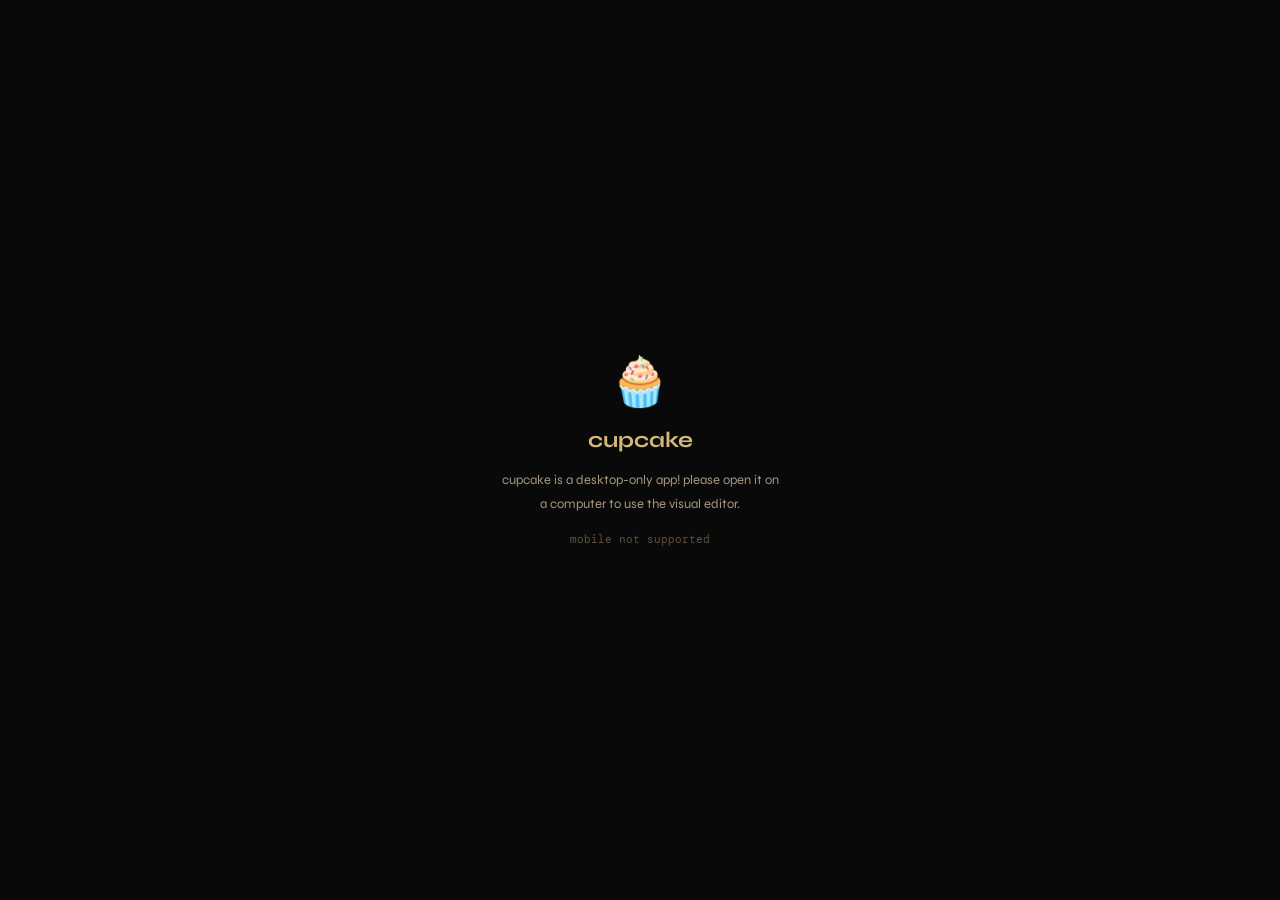
==== app.html @ 2f7663bb "add mobile check and custom cursor" ====
<!doctype html>
<html lang="en">
  <head>
    <meta charset="UTF-8" />
    <title>cupcake</title>
    <link rel="stylesheet" href="/css/styles.css" />
  </head>
  <body>
    <div id="cursor"></div>

    <div id="toolbar">
      <div class="logo">🧁 cupcake <span class="logo-tag">visual js</span></div>
      <div class="sep"></div>
      <div class="dd" id="save-dd">
        <button class="btn" id="save-btn">save ▾</button>
        <div class="dd-menu" id="save-dd-menu"></div>
      </div>
      <div class="dd" id="load-dd">
        <button class="btn" id="load-btn">load ▾</button>
        <div class="dd-menu" id="load-dd-menu"></div>
      </div>
      <button class="btn" id="clear-btn">clear</button>
      <button class="btn" id="import-btn">import js</button>
      <div class="sep"></div>
      <button class="btn icon-btn" id="search-btn" title="search nodes (⌘F)">
        ⌕
      </button>
      <button class="btn icon-btn" id="zoom-out-btn" title="zoom out">−</button>
      <button class="btn icon-btn" id="zoom-in-btn" title="zoom in">+</button>
      <button class="btn icon-btn" id="home-btn" title="go to origin">⌂</button>
      <div class="spacer"></div>
      <div class="coord-display" id="coord-display">
        x: <span id="coord-x">0</span> &nbsp; y:
        <span id="coord-y">0</span> &nbsp; zoom: <span id="coord-z">100%</span>
      </div>
      <div class="sep"></div>
      <button class="btn run-btn" id="run-btn">run ▶</button>
      <button class="btn go" id="compile-btn">compile →</button>
    </div>

    <div id="sidebar">
      <div class="sidebar-tabs" id="sidebar-tabs"></div>
      <div id="sidebar-panes"></div>
    </div>

    <div id="canvas-wrap">
      <div id="grid-bg"></div>
      <div id="canvas">
        <svg id="svg-overlay"></svg>
      </div>
    </div>

    <div id="hint">
      <div class="hint-icon">🧁</div>
      <div class="hint-txt">
        click nodes in the sidebar to add them<br />drag nodes · connect ports ·
        compile to js<br />scroll to zoom · drag canvas to pan
      </div>
    </div>

    <div class="overlay" id="compile-modal">
      <div class="modal">
        <div class="mtop">
          <span class="mtitle" id="modal-title">compiled output</span>
          <button class="mclose" id="modal-close">✕</button>
        </div>
        <div class="mbody" id="modal-body">
          <div class="codebox" id="codebox"></div>
        </div>
        <div class="mfoot" id="modal-foot">
          <button class="btn" id="copy-btn">copy</button>
          <button class="btn go" id="done-btn">done</button>
        </div>
      </div>
    </div>

    <div class="overlay" id="import-modal">
      <div class="modal">
        <div class="mtop">
          <span class="mtitle" id="import-modal-title">import js</span>
          <button class="mclose" id="import-modal-close">✕</button>
        </div>
        <div class="mbody" id="import-modal-body">
          <div class="import-hint">
            paste javascript below. it'll be parsed into nodes
          </div>
          <textarea
            class="import-textarea"
            id="import-textarea"
            placeholder="// paste your js here&#10;let x = 5 + 3;&#10;console.log(x);"
          ></textarea>
          <div class="import-status" id="import-status"></div>
        </div>
        <div class="mfoot">
          <button class="btn" id="import-cancel-btn">cancel</button>
          <button class="btn go" id="import-go-btn">import →</button>
        </div>
      </div>
    </div>

    <div id="console-panel">
      <div id="console-bar">
        <div style="display: flex; align-items: center; gap: 8px">
          <span id="run-dot" class="console-run-dot"></span>
          <span id="run-header-label">console</span>
        </div>
        <div style="display: flex; gap: 6px; align-items: center">
          <button class="btn" id="run-clear-btn">clear</button>
          <button class="btn" id="console-close-btn">✕</button>
        </div>
      </div>
      <div class="console-body" id="run-output"></div>
      <div class="console-input-row">
        <span class="console-chevron">&gt;</span>
        <span class="console-idle">ready</span>
      </div>
    </div>

    <div id="cat-corner">
      <div id="cat-ascii"></div>
    </div>

    <div id="toast"></div>

    <div id="loader">
      <div class="loader-inner">
        <div class="loader-emoji">🧁</div>
        <div class="loader-title">cupcake</div>
        <div class="loader-sub">visual js</div>
        <div class="loader-bar-track"><div id="loader-bar"></div></div>
      </div>
    </div>

    <div id="ctx-menu">
      <div id="ctx-header"></div>
      <div id="ctx-rows"></div>
    </div>

    <div id="search-bar">
      <span class="search-icon">⌕</span>
      <input
        id="search-input"
        placeholder="search nodes..."
        autocomplete="off"
        spellcheck="false"
      />
      <span id="search-close" class="search-x">esc</span>
      <div id="search-results"></div>
    </div>

    <div
      id="mobile-block"
      style="
        display: none;
        position: fixed;
        inset: 0;
        background: #090909;
        z-index: 99999;
        display: flex;
        flex-direction: column;
        align-items: center;
        justify-content: center;
        text-align: center;
        padding: 32px;
        gap: 16px;
      "
    >
      <div style="font-size: 48px">🧁</div>
      <div
        style="
          font-size: 22px;
          font-weight: 700;
          color: #d4b87a;
          font-family: &quot;Syne&quot;, sans-serif;
        "
      >
        cupcake
      </div>
      <div
        style="
          font-size: 13px;
          color: #a89880;
          font-family: &quot;Syne&quot;, sans-serif;
          max-width: 280px;
          line-height: 1.8;
        "
      >
        cupcake is a desktop-only app! please open it on a computer to use the
        visual editor.
      </div>
      <div
        style="
          font-size: 11px;
          color: #5e5040;
          font-family: &quot;DM Mono&quot;, monospace;
        "
      >
        mobile not supported
      </div>
    </div>

    <script src="/js/app.js"></script>
  </body>
</html>
---- css/styles.css ----
@import url("https://fonts.googleapis.com/css2?family=DM+Mono:ital,wght@0,400;0,500;1,400&family=Syne:wght@400;500;600;700&display=swap");

* {
  box-sizing: border-box;
  margin: 0;
  padding: 0;
}

:root {
  --bg: #090909;
  --s1: #101010;
  --s2: #161616;
  --s3: #1e1e1e;
  --b1: #252525;
  --b2: #303030;
  --cream: #ede3d2;
  --cream2: #a89880;
  --cream3: #5e5040;
  --accent: #d4b87a;
  --accent2: #8a7040;
  --col-val: #5888b4;
  --col-math: #b07840;
  --col-var: #5a8f5a;
  --col-logic: #8060b0;
  --col-flow: #b04848;
  --col-fn: #c4a050;
  --col-out: #909090;
  --col-string: #4a9e7a;
  --col-array: #6070c0;
  --col-obj: #a05070;
  --col-conv: #7090a0;
  --col-async: #906040;
  --col-dom: #507870;
  --col-date: #705090;
}

body {
  background: var(--bg);
  color: var(--cream);
  font-family: "Syne", sans-serif;
  font-size: 13px;
  overflow: hidden;
  height: 100vh;
  user-select: none;
}

#toolbar {
  position: fixed;
  top: 0;
  left: 0;
  right: 0;
  height: 44px;
  background: var(--s1);
  border-bottom: 1px solid var(--b1);
  display: flex;
  align-items: center;
  padding: 0 12px;
  gap: 6px;
  z-index: 100;
}

.logo {
  font-size: 16px;
  font-weight: 700;
  color: var(--accent);
  letter-spacing: -0.5px;
  display: flex;
  align-items: baseline;
  gap: 5px;
  flex-shrink: 0;
}

.logo-tag {
  font-size: 10px;
  color: var(--cream3);
  font-weight: 400;
  letter-spacing: 0.3px;
}

.sep {
  width: 1px;
  height: 20px;
  background: var(--b1);
  flex-shrink: 0;
}

.btn {
  height: 28px;
  padding: 0 10px;
  background: var(--s2);
  border: 1px solid var(--b1);
  border-radius: 7px;
  color: var(--cream2);
  font-family: "Syne", sans-serif;
  font-size: 11px;
  cursor: pointer;
  display: inline-flex;
  align-items: center;
  gap: 4px;
  transition: 120ms;
  white-space: nowrap;
  outline: none;
  flex-shrink: 0;
}
.btn:hover {
  background: var(--s3);
  border-color: var(--b2);
  color: var(--cream);
}
.btn.go {
  background: var(--accent);
  border-color: var(--accent);
  color: #130f00;
  font-weight: 600;
}
.btn.go:hover {
  background: #ddc47e;
}
.btn.icon-btn {
  padding: 0 8px;
  font-size: 13px;
}

.spacer {
  flex: 1;
}

.coord-display {
  font-family: "DM Mono", monospace;
  font-size: 10px;
  color: var(--cream3);
  background: var(--s2);
  border: 1px solid var(--b1);
  border-radius: 6px;
  padding: 3px 8px;
  display: flex;
  gap: 8px;
  flex-shrink: 0;
}
.coord-display span {
  color: var(--cream2);
}

#sidebar {
  position: fixed;
  top: 44px;
  left: 0;
  bottom: 0;
  width: 220px;
  background: var(--s1);
  border-right: 1px solid var(--b1);
  display: flex;
  flex-direction: column;
  z-index: 90;
  overflow: hidden;
}

.sidebar-tabs {
  display: grid;
  grid-template-columns: repeat(4, 1fr);
  border-bottom: 1px solid var(--b1);
  flex-shrink: 0;
  overflow-y: auto;
  max-height: 110px;
  scrollbar-width: none;
}
.sidebar-tabs::-webkit-scrollbar {
  display: none;
}

.stab {
  padding: 6px 4px;
  font-size: 9px;
  font-weight: 600;
  color: var(--cream3);
  cursor: pointer;
  border-bottom: 2px solid transparent;
  transition: 120ms;
  letter-spacing: 0.2px;
  text-transform: lowercase;
  text-align: center;
  white-space: nowrap;
}
.stab:hover {
  color: var(--cream2);
  background: var(--s2);
}
.stab.active {
  color: var(--accent);
  border-bottom-color: var(--accent);
  background: var(--s2);
}

.tab-pane {
  display: none;
  flex-direction: column;
  gap: 2px;
  padding: 8px 6px;
  overflow-y: auto;
  flex: 1;
  scrollbar-width: thin;
  scrollbar-color: var(--b2) transparent;
}
.tab-pane.active {
  display: flex;
}

.palette-item {
  display: flex;
  align-items: center;
  gap: 8px;
  padding: 7px 9px;
  border-radius: 7px;
  cursor: pointer;
  font-size: 11px;
  color: var(--cream2);
  transition: 100ms;
  border: 1px solid transparent;
}
.palette-item:hover {
  background: var(--s2);
  border-color: var(--b1);
  color: var(--cream);
}
.palette-item:active {
  transform: scale(0.97);
}

.palette-dot {
  width: 7px;
  height: 7px;
  border-radius: 50%;
  flex-shrink: 0;
}

.palette-section {
  font-size: 9px;
  letter-spacing: 0.8px;
  text-transform: uppercase;
  color: var(--cream3);
  padding: 8px 9px 3px;
  flex-shrink: 0;
}

#canvas-wrap {
  position: fixed;
  top: 44px;
  left: 220px;
  right: 0;
  bottom: 0;
  overflow: hidden;
}

#grid-bg {
  position: absolute;
  inset: 0;
  background-image: radial-gradient(circle, #252525 1px, transparent 1px);
  background-size: 24px 24px;
  pointer-events: none;
}

#canvas {
  position: absolute;
  top: 0;
  left: 0;
  transform-origin: 0 0;
  width: 6000px;
  height: 6000px;
}

#svg-overlay {
  position: absolute;
  top: 0;
  left: 0;
  width: 6000px;
  height: 6000px;
  pointer-events: none;
  overflow: visible;
}

.wire {
  fill: none;
  stroke: var(--b2);
  stroke-width: 2;
  stroke-linecap: round;
  pointer-events: stroke;
  cursor: pointer;
}
.wire:hover {
  stroke: var(--col-flow) !important;
  stroke-width: 2.5;
}
.wire.temp {
  stroke: var(--accent);
  stroke-dasharray: 7 4;
  pointer-events: none;
}

.node {
  position: absolute;
  min-width: 165px;
  background: var(--s1);
  border: 1px solid var(--b1);
  border-radius: 12px;
  box-shadow: 0 4px 20px rgba(0, 0, 0, 0.45);
  transition:
    border-color 0.12s,
    box-shadow 0.12s;
  z-index: 10;
}
.node:hover {
  border-color: var(--b2);
}
.node.sel {
  border-color: var(--accent2);
  box-shadow:
    0 0 0 2px rgba(212, 184, 122, 0.14),
    0 6px 28px rgba(0, 0, 0, 0.5);
}

.node-head {
  padding: 6px 9px;
  background: var(--s2);
  border-bottom: 1px solid var(--b1);
  border-radius: 11px 11px 0 0;
  display: flex;
  align-items: center;
  gap: 6px;
  cursor: grab;
}
.node-head:active {
  cursor: grabbing;
}

.nd {
  width: 7px;
  height: 7px;
  border-radius: 50%;
  flex-shrink: 0;
}
.nlabel {
  font-size: 10px;
  font-weight: 600;
  letter-spacing: 0.3px;
  color: var(--cream2);
  flex: 1;
  text-transform: lowercase;
}
.nclose {
  width: 16px;
  height: 16px;
  background: none;
  border: none;
  color: var(--cream3);
  font-size: 14px;
  cursor: pointer;
  border-radius: 3px;
  display: flex;
  align-items: center;
  justify-content: center;
  opacity: 0;
  transition:
    opacity 0.1s,
    background 0.1s;
  line-height: 1;
  flex-shrink: 0;
}
.node:hover .nclose {
  opacity: 1;
}
.nclose:hover {
  background: var(--col-flow);
  color: white;
}

.nbody {
  padding: 8px 10px 7px;
  display: flex;
  flex-direction: column;
  gap: 6px;
}

.nfield {
  display: flex;
  flex-direction: column;
  gap: 2px;
}
.nflabel {
  font-size: 9px;
  color: var(--cream3);
  letter-spacing: 0.2px;
}
.nfinput {
  background: var(--s3);
  border: 1px solid var(--b1);
  border-radius: 5px;
  padding: 4px 7px;
  color: var(--cream);
  font-family: "DM Mono", monospace;
  font-size: 11px;
  width: 100%;
  outline: none;
  transition: border-color 0.12s;
}
.nfinput:focus {
  border-color: var(--accent2);
}
.nfsel {
  background: var(--s3);
  border: 1px solid var(--b1);
  border-radius: 5px;
  padding: 4px 7px;
  color: var(--cream);
  font-family: "Syne", sans-serif;
  font-size: 11px;
  width: 100%;
  outline: none;
  cursor: pointer;
}

.ports-wrap {
  display: flex;
  justify-content: space-between;
  align-items: flex-start;
}
.pcol {
  display: flex;
  flex-direction: column;
  gap: 5px;
}
.pcol.right {
  align-items: flex-end;
}

.prow {
  display: flex;
  align-items: center;
  gap: 5px;
  position: relative;
}
.prow.right {
  flex-direction: row-reverse;
}

.port {
  width: 11px;
  height: 11px;
  border-radius: 50%;
  background: var(--s3);
  border: 2px solid var(--b2);
  cursor: crosshair;
  flex-shrink: 0;
  transition: all 0.1s;
  position: relative;
  z-index: 20;
}
.port:hover,
.port.active {
  border-color: var(--accent);
  background: var(--accent2);
  transform: scale(1.3);
}
.port.live {
  background: var(--accent2);
  border-color: var(--accent);
}

.plabel {
  font-size: 9px;
  color: var(--cream3);
  pointer-events: none;
}

.overlay {
  position: fixed;
  inset: 0;
  background: rgba(0, 0, 0, 0.75);
  display: none;
  align-items: center;
  justify-content: center;
  z-index: 500;
}
.overlay.open {
  display: flex;
}

.modal {
  background: var(--s1);
  border: 1px solid var(--b1);
  border-radius: 14px;
  width: 640px;
  max-height: 80vh;
  display: flex;
  flex-direction: column;
  overflow: hidden;
  box-shadow: 0 24px 70px rgba(0, 0, 0, 0.7);
}

.mtop {
  padding: 13px 18px;
  border-bottom: 1px solid var(--b1);
  display: flex;
  align-items: center;
  justify-content: space-between;
}
.mtitle {
  font-size: 12px;
  font-weight: 600;
  color: var(--cream);
}
.mclose {
  background: none;
  border: none;
  color: var(--cream2);
  font-size: 16px;
  cursor: pointer;
  padding: 2px 6px;
  border-radius: 5px;
}
.mclose:hover {
  background: var(--s3);
}

.mbody {
  padding: 14px 18px;
  overflow-y: auto;
  flex: 1;
}

.codebox {
  background: var(--bg);
  border: 1px solid var(--b1);
  border-radius: 9px;
  padding: 14px;
  font-family: "DM Mono", monospace;
  font-size: 12px;
  line-height: 1.85;
  color: var(--cream);
  white-space: pre;
  overflow-x: auto;
  tab-size: 2;
  min-height: 60px;
}

.compile-loading {
  display: flex;
  align-items: center;
  justify-content: center;
  gap: 10px;
  padding: 30px;
  font-family: "DM Mono", monospace;
  font-size: 13px;
  color: var(--accent);
}

.mfoot {
  padding: 10px 18px;
  border-top: 1px solid var(--b1);
  display: flex;
  justify-content: flex-end;
  gap: 7px;
}

#toast {
  position: fixed;
  bottom: 18px;
  right: 18px;
  background: var(--s2);
  border: 1px solid var(--b1);
  border-radius: 9px;
  padding: 7px 12px;
  font-size: 11px;
  color: var(--cream);
  z-index: 1000;
  opacity: 0;
  transform: translateY(5px);
  transition: all 0.18s;
  pointer-events: none;
}
#toast.on {
  opacity: 1;
  transform: translateY(0);
}

#hint {
  position: fixed;
  top: 50%;
  left: calc(50% + 110px);
  transform: translate(-50%, -50%);
  text-align: center;
  color: var(--cream3);
  pointer-events: none;
  transition: opacity 0.3s;
}
.hint-icon {
  font-size: 40px;
  margin-bottom: 10px;
}
.hint-txt {
  font-size: 11px;
  line-height: 2;
}

.dd {
  position: relative;
}
.dd-menu {
  position: absolute;
  top: calc(100% + 5px);
  left: 0;
  background: var(--s1);
  border: 1px solid var(--b1);
  border-radius: 10px;
  min-width: 140px;
  display: none;
  z-index: 200;
  box-shadow: 0 10px 40px rgba(0, 0, 0, 0.6);
  overflow: hidden;
  padding: 4px;
}
.dd-menu.open {
  display: block;
}
.dd-row {
  display: flex;
  align-items: center;
  gap: 7px;
  padding: 6px 9px;
  border-radius: 6px;
  cursor: pointer;
  font-size: 11px;
  color: var(--cream2);
  transition: 100ms;
}
.dd-row:hover {
  background: var(--s3);
  color: var(--cream);
}
.dd-dot-fill {
  width: 6px;
  height: 6px;
  border-radius: 50%;
  opacity: 0;
  flex-shrink: 0;
  background: var(--accent);
}
.dd-row.filled .dd-dot-fill {
  opacity: 1;
}

.import-hint {
  font-size: 11px;
  color: var(--cream3);
  margin-bottom: 10px;
  line-height: 1.6;
}

.import-textarea {
  width: 100%;
  min-height: 220px;
  background: var(--bg);
  border: 1px solid var(--b1);
  border-radius: 9px;
  padding: 12px 14px;
  font-family: "DM Mono", monospace;
  font-size: 12px;
  line-height: 1.75;
  color: var(--cream);
  resize: vertical;
  outline: none;
  tab-size: 2;
  transition: border-color 0.12s;
}
.import-textarea:focus {
  border-color: var(--accent2);
}

.import-status {
  margin-top: 10px;
  font-size: 11px;
  font-family: "DM Mono", monospace;
  color: var(--cream3);
  min-height: 16px;
}
.import-status.ok {
  color: var(--col-var);
}
.import-status.err {
  color: var(--col-flow);
}

.import-parsing {
  display: flex;
  align-items: center;
  gap: 10px;
  padding: 30px;
  font-family: "DM Mono", monospace;
  font-size: 13px;
  color: var(--accent);
  justify-content: center;
}

.run-btn {
  background: #1a2e1a;
  border-color: #2a4a2a;
  color: #6fcf6f;
}
.run-btn:hover {
  background: #1f381f;
  border-color: #3a6a3a;
  color: #8fef8f;
}

.modal-wide {
  width: 700px;
}

.console-body {
  background: #080808;
  padding: 0;
  font-family: "DM Mono", monospace;
  font-size: 12px;
  line-height: 1.6;
  min-height: 320px;
  max-height: 420px;
  overflow-y: auto;
  scrollbar-width: thin;
  scrollbar-color: var(--b2) transparent;
}

.console-entry {
  display: flex;
  align-items: flex-start;
  gap: 10px;
  padding: 4px 14px;
  border-bottom: 1px solid #111;
}
.console-entry:hover {
  background: #0e0e0e;
}
.console-entry.log {
  color: var(--cream);
}
.console-entry.info {
  color: #7ab8e8;
}
.console-entry.warn {
  color: #e8c46a;
  background: #1a1500;
  border-left: 2px solid #7a6000;
}
.console-entry.error {
  color: #e87070;
  background: #1a0808;
  border-left: 2px solid #7a0000;
}
.console-entry.system {
  color: var(--cream3);
  font-style: italic;
}

.console-badge {
  font-size: 10px;
  flex-shrink: 0;
  margin-top: 2px;
  width: 14px;
  text-align: center;
}
.console-entry.warn .console-badge {
  color: #e8c46a;
}
.console-entry.error .console-badge {
  color: #e87070;
}
.console-entry.log .console-badge {
  color: var(--cream3);
}
.console-entry.info .console-badge {
  color: #7ab8e8;
}

.console-text {
  flex: 1;
  white-space: pre-wrap;
  word-break: break-all;
}

.console-meta {
  font-size: 10px;
  color: var(--cream3);
  flex-shrink: 0;
  margin-top: 2px;
  font-style: normal;
}

.console-input-row {
  padding: 7px 14px;
  border-top: 1px solid var(--b1);
  display: flex;
  align-items: center;
  gap: 8px;
  font-family: "DM Mono", monospace;
  font-size: 12px;
  background: #080808;
  border-radius: 0 0 13px 13px;
}
.console-chevron {
  color: var(--accent);
}
.console-idle {
  color: var(--cream3);
  font-style: italic;
}

.console-run-header {
  padding: 6px 14px;
  font-size: 10px;
  color: var(--cream3);
  border-bottom: 1px solid #181818;
  display: flex;
  align-items: center;
  gap: 8px;
  font-family: "DM Mono", monospace;
  background: #0a0a0a;
}
.console-run-dot {
  width: 6px;
  height: 6px;
  border-radius: 50%;
  background: #3a9a3a;
  flex-shrink: 0;
}
.console-run-dot.err {
  background: #9a3a3a;
}

#console-panel {
  position: fixed;
  bottom: 0;
  left: 220px;
  right: 0;
  height: 260px;
  background: #080808;
  border-top: 1px solid var(--b1);
  display: flex;
  flex-direction: column;
  z-index: 90;
  transform: translateY(100%);
  transition: transform 0.2s ease;
}
#console-panel.open {
  transform: translateY(0);
}
#console-bar {
  display: flex;
  align-items: center;
  justify-content: space-between;
  padding: 6px 14px;
  border-bottom: 1px solid var(--b1);
  background: var(--s1);
  flex-shrink: 0;
  font-size: 11px;
  font-weight: 600;
  color: var(--cream2);
}
#canvas-wrap.console-open {
  bottom: 260px;
}
#sidebar.console-open {
  bottom: 260px;
}

#console-panel .console-body {
  flex: 1;
  min-height: 0;
  max-height: none;
}

#loader {
  position: fixed;
  inset: 0;
  background: var(--bg);
  z-index: 9999;
  display: flex;
  align-items: center;
  justify-content: center;
  transition: opacity 0.4s ease;
}
#loader.done {
  opacity: 0;
  pointer-events: none;
}
.loader-inner {
  text-align: center;
}
.loader-emoji {
  font-size: 52px;
  margin-bottom: 12px;
}
.loader-title {
  font-size: 28px;
  font-weight: 700;
  color: var(--accent);
  letter-spacing: -1px;
}
.loader-sub {
  font-size: 11px;
  color: var(--cream3);
  margin-bottom: 28px;
}
.loader-bar-track {
  width: 180px;
  height: 2px;
  background: var(--b1);
  border-radius: 2px;
  margin: 0 auto;
  overflow: hidden;
}
#loader-bar {
  height: 100%;
  width: 0%;
  background: var(--accent);
  border-radius: 2px;
  transition: width linear;
}

#ctx-menu {
  position: fixed;
  background: var(--s1);
  border: 1px solid var(--b2);
  border-radius: 10px;
  min-width: 200px;
  z-index: 9000;
  display: none;
  box-shadow: 0 12px 40px rgba(0, 0, 0, 0.7);
  overflow: hidden;
}
#ctx-menu.open {
  display: block;
}
#ctx-header {
  padding: 8px 12px 6px;
  font-size: 10px;
  font-weight: 600;
  color: var(--cream3);
  letter-spacing: 0.5px;
  border-bottom: 1px solid var(--b1);
  text-transform: lowercase;
}
.ctx-row {
  padding: 6px 12px;
  font-size: 11px;
  color: var(--cream2);
  display: flex;
  justify-content: space-between;
  gap: 16px;
  border-bottom: 1px solid var(--b1);
  font-family: "DM Mono", monospace;
}
.ctx-row:last-child {
  border-bottom: none;
}
.ctx-row-key {
  color: var(--cream3);
  flex-shrink: 0;
}
.ctx-row-val {
  color: var(--cream);
  text-align: right;
  overflow: hidden;
  text-overflow: ellipsis;
  white-space: nowrap;
  max-width: 120px;
}

#cat-corner {
  position: fixed;
  bottom: 0;
  left: 0;
  width: 220px;
  height: 260px;
  background: var(--s1);
  border-top: 1px solid var(--b1);
  border-right: 1px solid var(--b1);
  display: none;
  align-items: center;
  justify-content: center;
  z-index: 91;
  overflow: hidden;
}
#cat-corner.open {
  display: flex;
}
#cat-ascii {
  font-family: "DM Mono", monospace;
  font-size: 11px;
  line-height: 1.5;
  color: var(--cream3);
  white-space: pre;
  text-align: center;
  user-select: none;
}
#sidebar.console-open {
  bottom: 260px;
}

.node.multi-sel {
  border-color: var(--accent);
  box-shadow:
    0 0 0 2px rgba(212, 184, 122, 0.22),
    0 6px 28px rgba(0, 0, 0, 0.5);
}

#search-bar {
  position: fixed;
  top: 60px;
  left: 50%;
  transform: translateX(-50%);
  width: 380px;
  background: var(--s1);
  border: 1px solid var(--b2);
  border-radius: 12px;
  padding: 0 12px;
  display: none;
  align-items: center;
  gap: 8px;
  z-index: 600;
  box-shadow: 0 16px 50px rgba(0, 0, 0, 0.7);
  flex-direction: column;
}
#search-bar.open {
  display: flex;
}
.search-icon {
  color: var(--cream3);
  font-size: 15px;
  padding-top: 10px;
  align-self: flex-start;
  position: absolute;
  top: 50%;
  transform: translateY(-50%);
  left: 14px;
  pointer-events: none;
}
#search-input {
  width: 100%;
  background: none;
  border: none;
  outline: none;
  color: var(--cream);
  font-family: "DM Mono", monospace;
  font-size: 13px;
  padding: 11px 36px;
  border-radius: 12px 12px 0 0;
}
.search-x {
  position: absolute;
  right: 12px;
  top: 10px;
  font-size: 9px;
  color: var(--cream3);
  background: var(--s3);
  border-radius: 4px;
  padding: 2px 5px;
  cursor: pointer;
}
#search-results {
  width: 100%;
  border-top: 1px solid var(--b1);
  padding: 4px 0 6px;
}
.search-row {
  display: flex;
  align-items: center;
  gap: 9px;
  padding: 7px 10px;
  border-radius: 7px;
  cursor: pointer;
  font-size: 11px;
  color: var(--cream2);
  transition: 100ms;
}
.search-row:hover {
  background: var(--s2);
  color: var(--cream);
}
.search-dot {
  width: 7px;
  height: 7px;
  border-radius: 50%;
  flex-shrink: 0;
}
.search-label {
  flex: 1;
}
.search-cat {
  font-size: 9px;
  color: var(--cream3);
}

.wire-badge {
  pointer-events: none;
}

#sidebar-panes {
  flex: 1;
  overflow: hidden;
  display: flex;
  flex-direction: column;
}

.tab-pane {
  scrollbar-width: thin;
  scrollbar-color: var(--b2) transparent;
}

* {
  cursor: none !important;
}

#cursor {
  position: fixed;
  width: 10px;
  height: 10px;
  background: var(--accent);
  border-radius: 50%;
  pointer-events: none;
  z-index: 99999;
  transform: translate(-50%, -50%);
  transition:
    width 0.12s,
    height 0.12s,
    opacity 0.12s;
  mix-blend-mode: difference;
}
#cursor.big {
  width: 24px;
  height: 24px;
  opacity: 0.5;
}
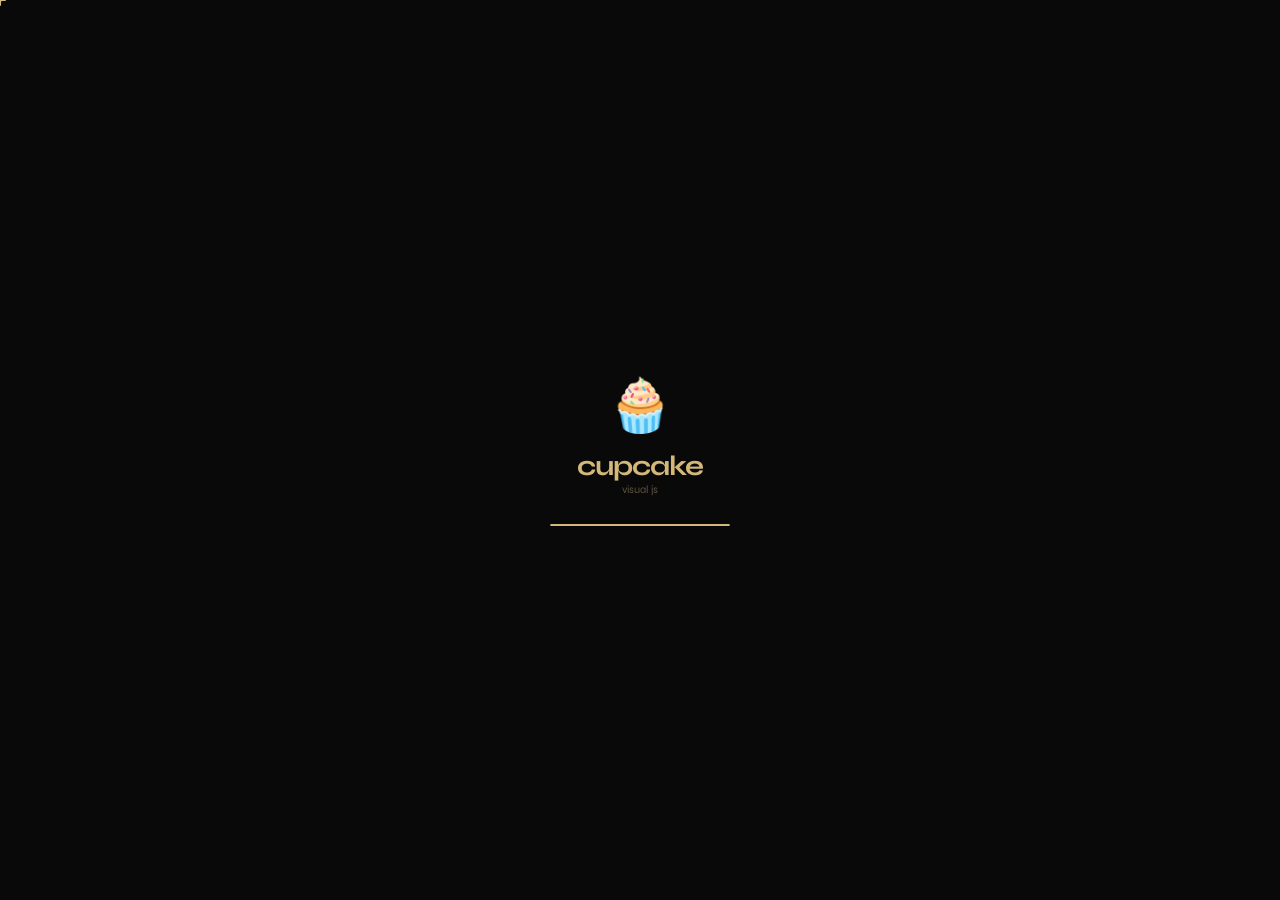
==== commit f8681361: "add esm toggle" ====
--- a/app.html
+++ b/app.html
@@ -6,7 +6,11 @@
     <link rel="stylesheet" href="/css/styles.css" />
   </head>
   <body>
-    <div id="cursor"></div>
+    <div id="cursor">
+      <div id="cursor-h"></div>
+      <div id="cursor-v"></div>
+    </div>
+    <div id="cursor-dot"></div>
 
     <div id="toolbar">
       <div class="logo">🧁 cupcake <span class="logo-tag">visual js</span></div>
@@ -68,6 +72,7 @@
           <div class="codebox" id="codebox"></div>
         </div>
         <div class="mfoot" id="modal-foot">
+          <button class="btn" id="module-btn" style="margin-right:auto">esm: off</button>
           <button class="btn" id="copy-btn">copy</button>
           <button class="btn go" id="done-btn">done</button>
         </div>
@@ -149,22 +154,21 @@
     </div>
 
     <div
-      id="mobile-block"
-      style="
-        display: none;
-        position: fixed;
-        inset: 0;
-        background: #090909;
-        z-index: 99999;
-        display: flex;
-        flex-direction: column;
-        align-items: center;
-        justify-content: center;
-        text-align: center;
-        padding: 32px;
-        gap: 16px;
-      "
-    >
+        id="mobile-block"
+        style="
+          display: none;
+          position: fixed;
+          inset: 0;
+          background: #090909;
+          z-index: 99999;
+          flex-direction: column;
+          align-items: center;
+          justify-content: center;
+          text-align: center;
+          padding: 32px;
+          gap: 16px;
+        "
+      >
       <div style="font-size: 48px">🧁</div>
       <div
         style="
--- a/css/styles.css
+++ b/css/styles.css
@@ -1118,23 +1118,148 @@
   cursor: none !important;
 }
 
+input, select, textarea, button, a {
+  cursor: none !important;
+}
+
 #cursor {
   position: fixed;
-  width: 10px;
-  height: 10px;
-  background: var(--accent);
+  pointer-events: none;
+  z-index: 9999999;
+  transform: translate(-50%, -50%);
+  transition: transform 0.08s;
+}
+
+#cursor-dot {
+  position: fixed;
+  width: 5px;
+  height: 5px;
+  border: 1px solid rgba(212, 184, 122, 0.35);
   border-radius: 50%;
   pointer-events: none;
-  z-index: 99999;
+  z-index: 9999998;
   transform: translate(-50%, -50%);
-  transition:
-    width 0.12s,
-    height 0.12s,
-    opacity 0.12s;
-  mix-blend-mode: difference;
-}
-#cursor.big {
-  width: 24px;
-  height: 24px;
-  opacity: 0.5;
-}
+}
+
+#cursor-h,
+#cursor-v {
+  position: absolute;
+  background: var(--accent);
+  border-radius: 1px;
+  top: 50%;
+  left: 50%;
+  transform: translate(-50%, -50%);
+  transition: width 0.12s, height 0.12s, opacity 0.12s, background 0.12s;
+}
+
+#cursor-h { width: 12px; height: 2px; }
+#cursor-v { width: 2px; height: 12px; }
+
+#cursor.state-text #cursor-h { width: 2px; height: 18px; }
+#cursor.state-text #cursor-v { width: 2px; height: 18px; opacity: 0; }
+
+#cursor.state-pointer #cursor-h { width: 8px; height: 8px; border-radius: 50%; }
+#cursor.state-pointer #cursor-v { opacity: 0; }
+
+#cursor.state-grab #cursor-h  { width: 14px; height: 2px; background: var(--cream2); }
+#cursor.state-grab #cursor-v  { width: 2px; height: 14px; background: var(--cream2); }
+
+#cursor.state-crosshair #cursor-h { width: 16px; height: 1px; background: var(--accent2); }
+#cursor.state-crosshair #cursor-v { width: 1px; height: 16px; background: var(--accent2); }
+
+#cursor.state-ns #cursor-h { width: 2px; height: 16px; }
+#cursor.state-ns #cursor-v { opacity: 0; }
+
+#cursor.state-ew #cursor-h { width: 16px; height: 2px; }
+#cursor.state-ew #cursor-v { opacity: 0; }
+
+#cursor.big #cursor-h { width: 20px; height: 2px; }
+#cursor.big #cursor-v { width: 2px; height: 20px; }
+
+.frame {
+  position: absolute;
+  border: 1.5px solid var(--b2);
+  border-radius: 10px;
+  background: rgba(255,255,255,0.02);
+  z-index: 1;
+  min-width: 80px;
+  min-height: 60px;
+}
+
+.frame:hover {
+  border-color: var(--accent2);
+}
+
+.frame.sel-frame {
+  border-color: var(--accent);
+  background: rgba(212,184,122,0.04);
+}
+
+.frame-label {
+  position: absolute;
+  top: -22px;
+  left: 8px;
+  font-size: 10px;
+  font-weight: 600;
+  color: var(--cream3);
+  letter-spacing: 0.3px;
+  white-space: nowrap;
+  cursor: text;
+  outline: none;
+  background: none;
+  border: none;
+  font-family: "Syne", sans-serif;
+  padding: 0;
+}
+
+.frame-label:focus {
+  color: var(--cream);
+}
+
+.frame-delete {
+  position: absolute;
+  top: -22px;
+  right: 6px;
+  width: 16px;
+  height: 16px;
+  background: none;
+  border: none;
+  color: var(--cream3);
+  font-size: 13px;
+  cursor: pointer;
+  display: none;
+  align-items: center;
+  justify-content: center;
+  border-radius: 3px;
+  line-height: 1;
+}
+
+.frame:hover .frame-delete {
+  display: flex;
+}
+
+.frame-delete:hover {
+  background: var(--col-flow);
+  color: white;
+}
+
+.frame-resize {
+  position: absolute;
+  bottom: 0;
+  right: 0;
+  width: 14px;
+  height: 14px;
+  cursor: se-resize;
+}
+
+.frame-resize::after {
+  content: "";
+  position: absolute;
+  bottom: 4px;
+  right: 4px;
+  width: 5px;
+  height: 5px;
+  border-right: 2px solid var(--cream3);
+  border-bottom: 2px solid var(--cream3);
+  border-radius: 1px;
+}
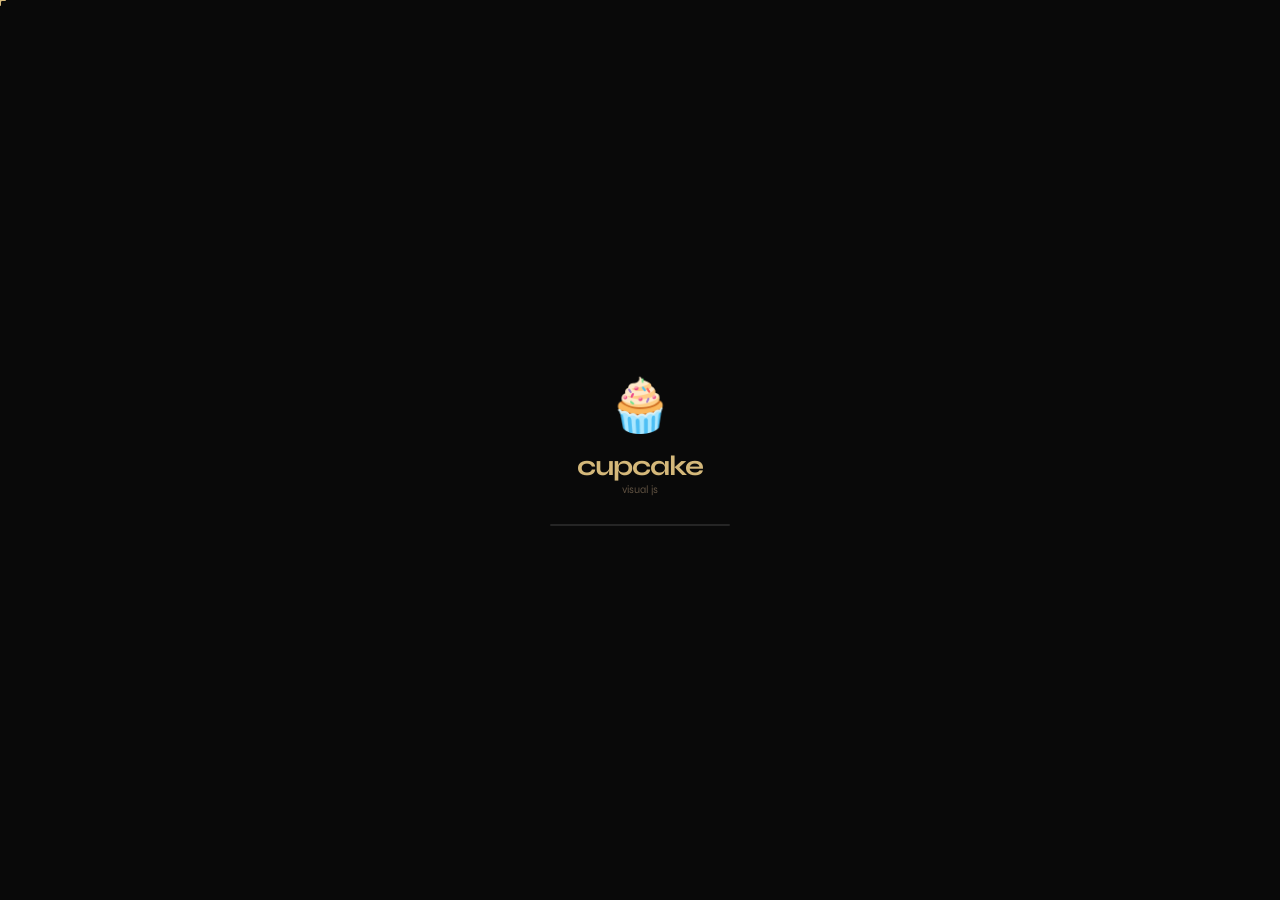
==== commit 4c4bedc8: "add embed button" ====
--- a/app.html
+++ b/app.html
@@ -38,6 +38,7 @@
         <span id="coord-y">0</span> &nbsp; zoom: <span id="coord-z">100%</span>
       </div>
       <div class="sep"></div>
+      <button class="btn" id="embed-btn">embed ↗</button>
       <button class="btn run-btn" id="run-btn">run ▶</button>
       <button class="btn go" id="compile-btn">compile →</button>
     </div>
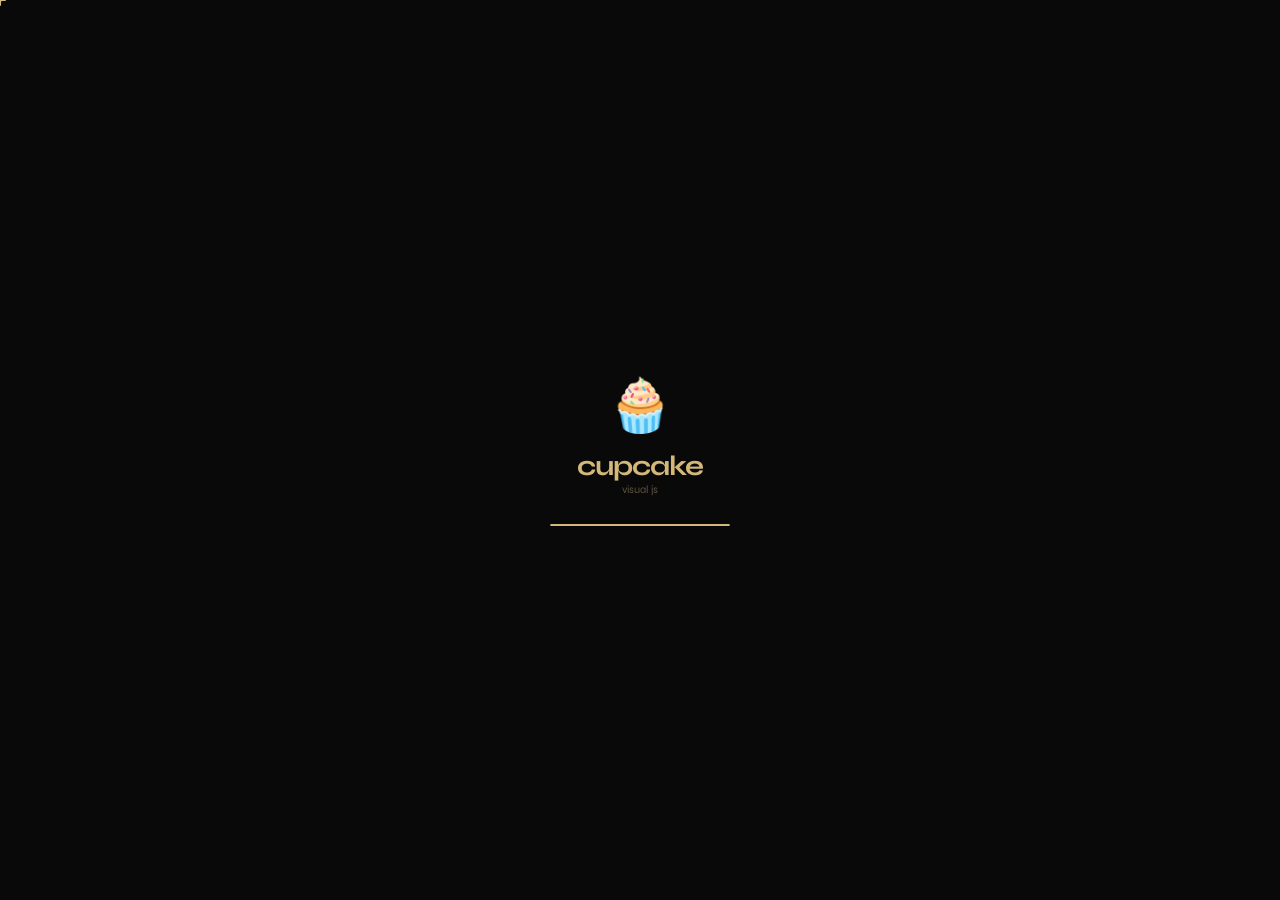
==== commit 128ab686: "add minimap HTML" ====
--- a/app.html
+++ b/app.html
@@ -204,6 +204,8 @@
       </div>
     </div>
 
+    <div id="minimap"><canvas id="minimap-canvas" width="180" height="120"></canvas></div>
+    
     <script src="/js/app.js"></script>
   </body>
 </html>
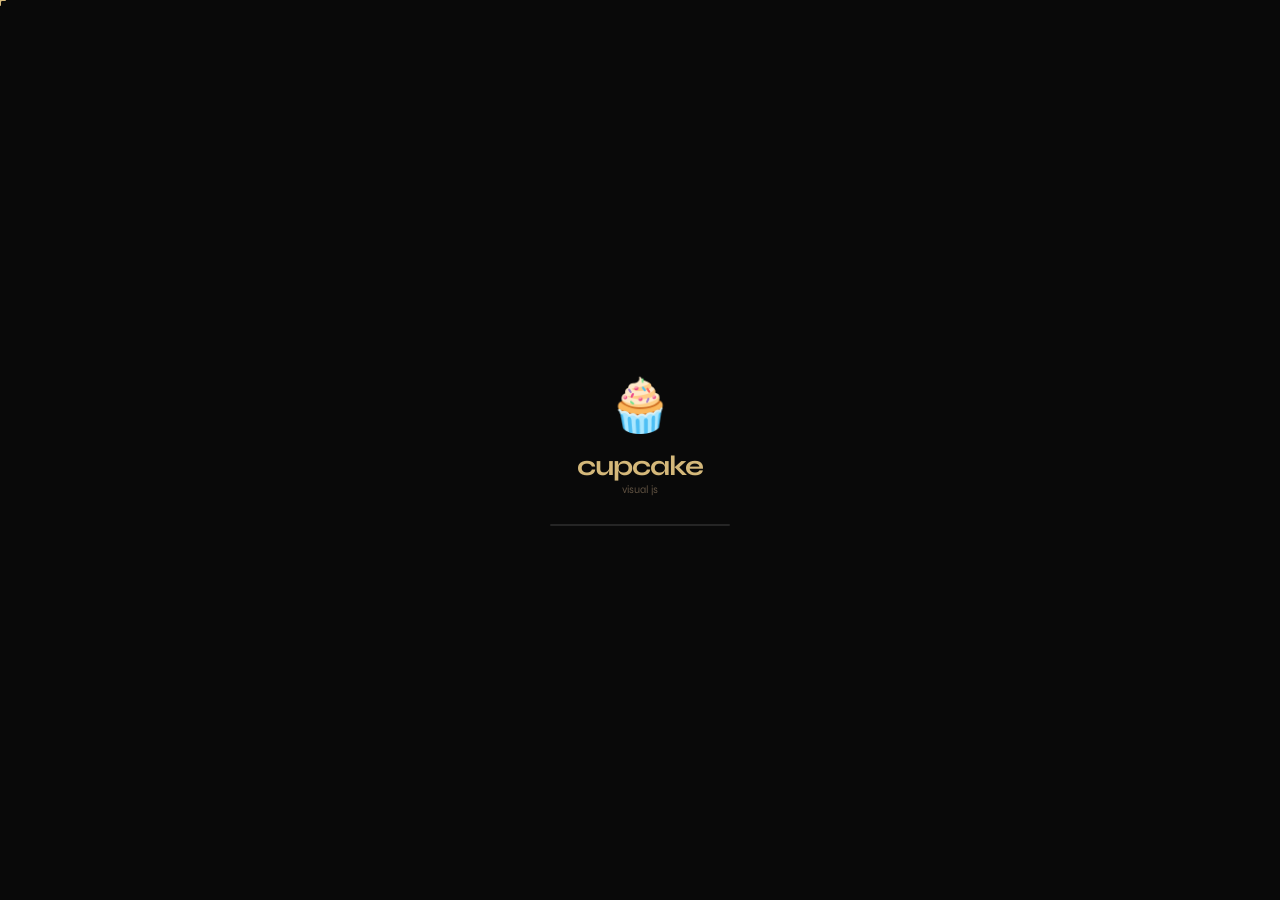
==== commit 031d8902: "remove console close btn" ====
--- a/app.html
+++ b/app.html
@@ -26,9 +26,7 @@
       <button class="btn" id="clear-btn">clear</button>
       <button class="btn" id="import-btn">import js</button>
       <div class="sep"></div>
-      <button class="btn icon-btn" id="search-btn" title="search nodes (⌘F)">
-        ⌕
-      </button>
+      <button class="btn icon-btn" id="search-btn" title="quick add (⌘B)">⌕</button>
       <button class="btn icon-btn" id="zoom-out-btn" title="zoom out">−</button>
       <button class="btn icon-btn" id="zoom-in-btn" title="zoom in">+</button>
       <button class="btn icon-btn" id="home-btn" title="go to origin">⌂</button>
@@ -74,6 +72,7 @@
         </div>
         <div class="mfoot" id="modal-foot">
           <button class="btn" id="module-btn" style="margin-right:auto">esm: off</button>
+          <button class="btn" id="download-btn">download ↓</button>
           <button class="btn" id="copy-btn">copy</button>
           <button class="btn go" id="done-btn">done</button>
         </div>
@@ -112,7 +111,6 @@
         </div>
         <div style="display: flex; gap: 6px; align-items: center">
           <button class="btn" id="run-clear-btn">clear</button>
-          <button class="btn" id="console-close-btn">✕</button>
         </div>
       </div>
       <div class="console-body" id="run-output"></div>
@@ -152,6 +150,13 @@
       />
       <span id="search-close" class="search-x">esc</span>
       <div id="search-results"></div>
+    </div>
+
+    <div id="find-bar">
+      <span class="search-icon">⌖</span>
+      <input id="find-input" placeholder="find node on canvas..." autocomplete="off" spellcheck="false" />
+      <span class="search-x" id="find-close">esc</span>
+      <div id="find-results"></div>
     </div>
 
     <div
--- a/css/styles.css
+++ b/css/styles.css
@@ -1263,3 +1263,30 @@
   border-bottom: 2px solid var(--cream3);
   border-radius: 1px;
 }
+
+.frame::before {
+  content: "";
+  position: absolute;
+  top: -26px;
+  left: 0;
+  right: 0;
+  height: 26px;
+}
+
+#minimap {
+  position: fixed;
+  bottom: 0;
+  right: 0;
+  width: 180px;
+  height: 120px;
+  background: var(--s1);
+  border-top: 1px solid var(--b1);
+  border-left: 1px solid var(--b1);
+  z-index: 95;
+  overflow: hidden;
+  transition: bottom 0.2s ease;
+}
+#minimap-canvas {
+  display: block;
+  cursor: crosshair;
+}
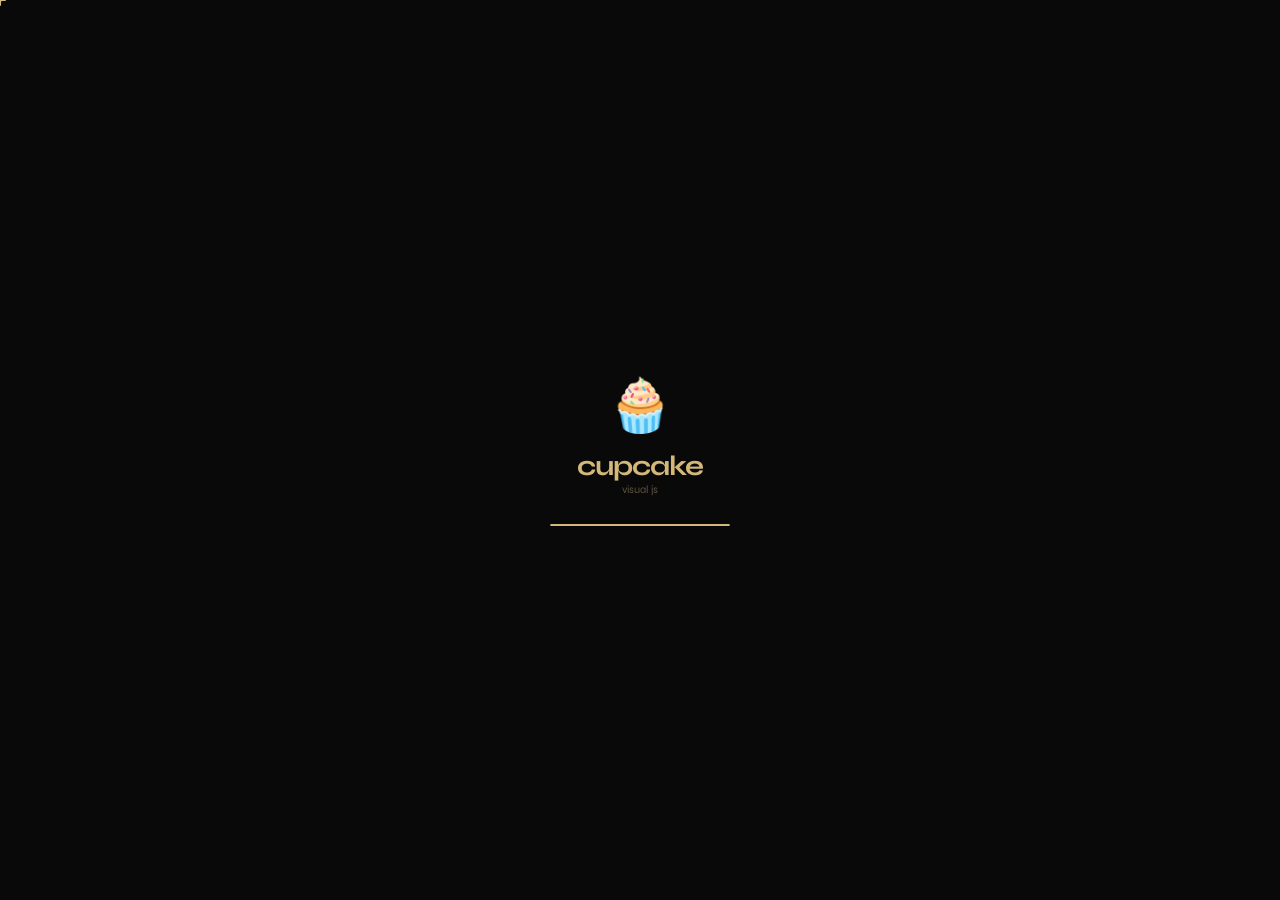
==== commit cfe1cb46: "add settings btn" ====
--- a/app.html
+++ b/app.html
@@ -36,6 +36,7 @@
         <span id="coord-y">0</span> &nbsp; zoom: <span id="coord-z">100%</span>
       </div>
       <div class="sep"></div>
+      <button class="btn" id="settings-btn">settings ⚙</button>
       <button class="btn" id="embed-btn">embed ↗</button>
       <button class="btn run-btn" id="run-btn">run ▶</button>
       <button class="btn go" id="compile-btn">compile →</button>
--- a/css/styles.css
+++ b/css/styles.css
@@ -1148,33 +1148,43 @@
   border-radius: 1px;
   top: 50%;
   left: 50%;
+  transition: width 0.08s, height 0.08s, opacity 0.08s, background 0.08s, border-radius 0.08s;
+}
+
+#cursor-h {
+  width: 12px;
+  height: 2px;
   transform: translate(-50%, -50%);
-  transition: width 0.12s, height 0.12s, opacity 0.12s, background 0.12s;
-}
-
-#cursor-h { width: 12px; height: 2px; }
-#cursor-v { width: 2px; height: 12px; }
-
-#cursor.state-text #cursor-h { width: 2px; height: 18px; }
-#cursor.state-text #cursor-v { width: 2px; height: 18px; opacity: 0; }
-
-#cursor.state-pointer #cursor-h { width: 8px; height: 8px; border-radius: 50%; }
-#cursor.state-pointer #cursor-v { opacity: 0; }
-
-#cursor.state-grab #cursor-h  { width: 14px; height: 2px; background: var(--cream2); }
-#cursor.state-grab #cursor-v  { width: 2px; height: 14px; background: var(--cream2); }
-
-#cursor.state-crosshair #cursor-h { width: 16px; height: 1px; background: var(--accent2); }
-#cursor.state-crosshair #cursor-v { width: 1px; height: 16px; background: var(--accent2); }
-
-#cursor.state-ns #cursor-h { width: 2px; height: 16px; }
-#cursor.state-ns #cursor-v { opacity: 0; }
-
-#cursor.state-ew #cursor-h { width: 16px; height: 2px; }
-#cursor.state-ew #cursor-v { opacity: 0; }
-
-#cursor.big #cursor-h { width: 20px; height: 2px; }
-#cursor.big #cursor-v { width: 2px; height: 20px; }
+}
+#cursor-v {
+  width: 2px;
+  height: 12px;
+  transform: translate(-50%, -50%);
+}
+
+#cursor.state-text #cursor-h { width: 2px; height: 18px; transform: translate(-50%, -50%); }
+#cursor.state-text #cursor-v { opacity: 0; transform: translate(-50%, -50%); }
+
+#cursor.state-pointer #cursor-h { width: 7px; height: 7px; border-radius: 50%; transform: translate(-50%, -50%); }
+#cursor.state-pointer #cursor-v { opacity: 0; transform: translate(-50%, -50%); }
+
+#cursor.state-grab #cursor-h { width: 14px; height: 2px; background: var(--cream2); transform: translate(-50%, -50%); }
+#cursor.state-grab #cursor-v { width: 2px; height: 14px; background: var(--cream2); transform: translate(-50%, -50%); }
+
+#cursor.state-crosshair #cursor-h { width: 18px; height: 1px; background: var(--accent2); transform: translate(-50%, -50%); }
+#cursor.state-crosshair #cursor-v { width: 1px; height: 18px; background: var(--accent2); transform: translate(-50%, -50%); }
+
+#cursor.state-ns #cursor-h { width: 2px; height: 18px; transform: translate(-50%, -50%); }
+#cursor.state-ns #cursor-v { opacity: 0; transform: translate(-50%, -50%); }
+
+#cursor.state-ew #cursor-h { width: 18px; height: 2px; transform: translate(-50%, -50%); }
+#cursor.state-ew #cursor-v { opacity: 0; transform: translate(-50%, -50%); }
+
+#cursor.state-se #cursor-h { width: 18px; height: 2px; transform: translate(-50%, -50%) rotate(-45deg); }
+#cursor.state-se #cursor-v { width: 2px; height: 18px; transform: translate(-50%, -50%) rotate(-45deg); opacity: 1; }
+
+#cursor.big #cursor-h { width: 20px; height: 2px; transform: translate(-50%, -50%); }
+#cursor.big #cursor-v { width: 2px; height: 20px; transform: translate(-50%, -50%); }
 
 .frame {
   position: absolute;
@@ -1275,18 +1285,51 @@
 
 #minimap {
   position: fixed;
-  bottom: 0;
-  right: 0;
-  width: 180px;
-  height: 120px;
+  right: 8px;
+  width: 140px;
+  height: 90px;
   background: var(--s1);
   border-top: 1px solid var(--b1);
   border-left: 1px solid var(--b1);
+  border-radius: 6px 6px 0 0;
   z-index: 95;
   overflow: hidden;
   transition: bottom 0.2s ease;
 }
+
 #minimap-canvas {
   display: block;
+  width: 140px;
+  height: 90px;
   cursor: crosshair;
 }
+
+#find-bar {
+  position: fixed;
+  top: 60px;
+  left: 50%;
+  transform: translateX(-50%);
+  width: 420px;
+  background: var(--s1);
+  border: 1px solid var(--b2);
+  border-radius: 12px;
+  padding: 0 12px;
+  display: none;
+  align-items: center;
+  gap: 8px;
+  z-index: 600;
+  box-shadow: 0 16px 50px rgba(0,0,0,.7);
+  flex-direction: column;
+}
+#find-bar.open { display: flex; }
+#find-bar #find-input {
+  width: 100%;
+  background: none;
+  border: none;
+  outline: none;
+  color: var(--cream);
+  font-family: "DM Mono", monospace;
+  font-size: 13px;
+  padding: 11px 36px;
+  border-radius: 12px 12px 0 0;
+}
